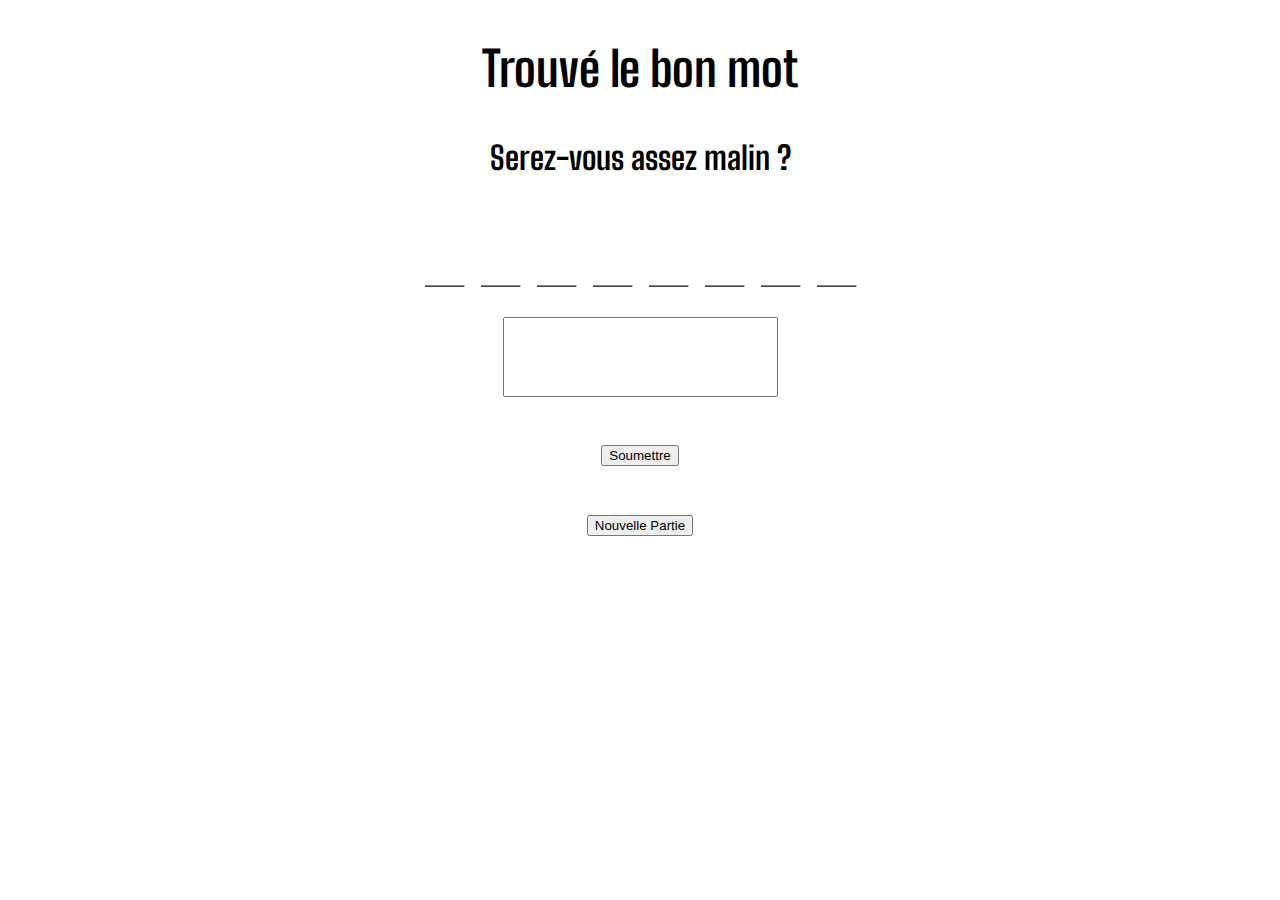
==== index.html @ fd2568e5 "lependuv1" ====
<!DOCTYPE html>
<html lang="en">

<head>
    <meta charset="UTF-8">
    <meta name="viewport" content="width=device-width, initial-scale=1.0">
    <meta http-equiv="X-UA-Compatible" content="ie=edge">
    <link rel="stylesheet" href="style.css">
    <title>Document</title>
</head>

<body>
    <div id="pendu">
        <h2>Trouvé le bon mot</h2>
        <h4 id="echange">Serez-vous assez malin ?</h4>
        <div id="mot" style="text-align: center;">
        </div>
        <div id="ui" style="text-align: center;margin:20px 0px">
            <input type="text" maxlength=1 size=5 id="userLetter" style="text-align: center;font-size:2em;">
            <p><button id="send">Soumettre</button></p>
            <p><button id="renew">Nouvelle Partie</button></p>
        </div>

    </div>

    <script src="pendu.js"></script>
</body>

</html>
---- style.css ----
@import url(https://fonts.googleapis.com/css?family=Big+Shoulders+Text:100,300,regular,500,600,700,800,900);
body {
    text-align: center;
    font-family: "Big Shoulders Text";
    font-size: 2em;
}

.green {
    fill: #95B60E
}

#mot {
    font-size: 2em;
}

#echange {
    opacity: 1;
    transform: opacity;
    transition: 1s linear;
    -webkit-transition: 1s linear;
    -moz-transition: 1s linear;
    -ms-transition: 1s linear;
    -o-transition: 1s linear;
    -webkit-transform: opacity;
    -moz-transform: opacity;
    -ms-transform: opacity;
    -o-transform: opacity;
}
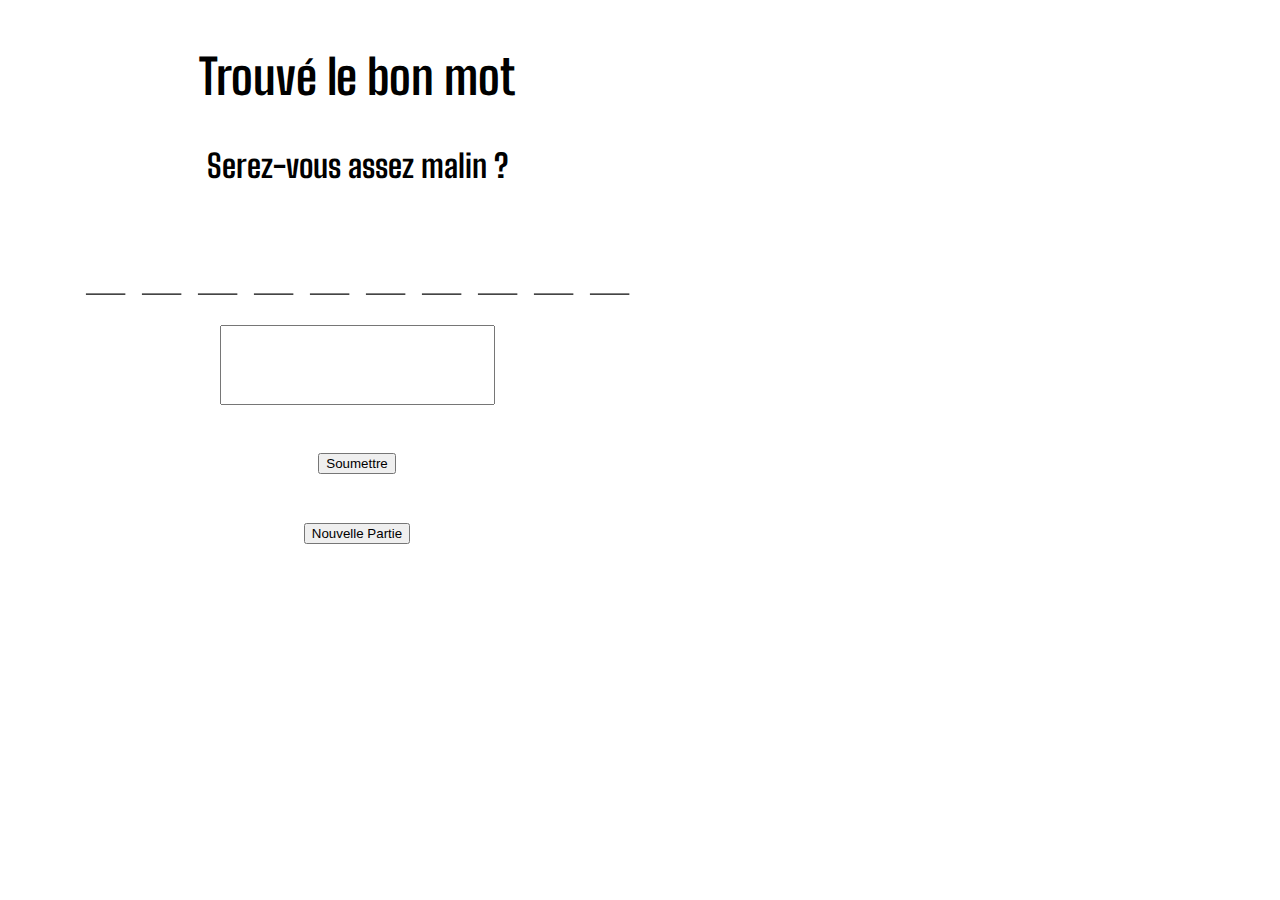
==== commit 7fe3c436: "renaming" ====
--- a/index.html
+++ b/index.html
@@ -5,25 +5,64 @@
     <meta charset="UTF-8">
     <meta name="viewport" content="width=device-width, initial-scale=1.0">
     <meta http-equiv="X-UA-Compatible" content="ie=edge">
-    <link rel="stylesheet" href="style.css">
+    <link rel="stylesheet" href="style2.css">
     <title>Document</title>
 </head>
 
 <body>
     <div id="pendu">
-        <h2>Trouvé le bon mot</h2>
-        <h4 id="echange">Serez-vous assez malin ?</h4>
-        <div id="mot" style="text-align: center;">
+        <div id="interface">
+            <h2>Trouvé le bon mot</h2>
+            <h4 id="echange">Serez-vous assez malin ?</h4>
+            <div id="mot" style="text-align: center;">
+            </div>
+            <div id="ui" style="text-align: center;margin:20px 0px">
+                <input type="text" maxlength=1 size=5 id="userLetter" style="text-align: center;font-size:2em;">
+                <p><button id="send">Soumettre</button></p>
+                <p><button id="renew">Nouvelle Partie</button></p>
+            </div>
         </div>
-        <div id="ui" style="text-align: center;margin:20px 0px">
-            <input type="text" maxlength=1 size=5 id="userLetter" style="text-align: center;font-size:2em;">
-            <p><button id="send">Soumettre</button></p>
-            <p><button id="renew">Nouvelle Partie</button></p>
+        <div id="graph" style="position:relative; background-color:#fff;">
+            <svg id="Pendu" width="500" height="600" style="left:0"> 
+                <g id="potence">
+                    <line x1="480" y1="20" x2="480" y2="580" id="pot1" style="display:none;stroke:#000;stroke-width:40px"/>
+                    <line x1="500" y1="20" x2="200" y2="20" id="pot2" style="display:none;stroke:#000;stroke-width:25px"/>
+                    <line x1="200" y1="7.5" x2="200" y2="80" id="pot3" style="display:none;stroke:#000;stroke-width:25px"/>
+                </g>
+                <g id="android" transform="translate(30,20)">
+                    <g id="head" style="display:none">
+                    <path d="M100,120 C100,35 250,35 250,120z" fill="#91e631"/>
+                    <circle cx="150" cy="90" r="7" fill="#fff" />
+                    <circle cx="200" cy="90" r="7" fill="#fff" />                
+                    </g>
+                    <g id="body" style="display:none">
+                    <path d="M100,130 H100,250 V130,260 C250,260 250,280 230,280 H230,120 C120,280 100,280 100,250 z" fill="#91e631" />
+                    </g>
+                    <g id="leftHand" style="display:none">
+                    <path d="M50,130 V130,260 C50,260 50,280 70,280 C70,280 90,280 90,260 V260,150 C90,150 90,130 70,130 C70,130 50,130 50,150z" fill="#91e631" />
+                    </g>
+                    <g id="rightHand" style="display:none">
+                    <path d="M260,130 V130,260 C260,260 260,280 280,280 C280,280 300,280 300,260 V260,150 C300,150 300,130 280,130 C280,130 260,130 260,150z" fill="#91e631" />
+                    </g>
+                    <g id="leftFeet" style="display:none">
+                    <path d="M130,280 V280,320 C130,320 130,340 150,340 C150,340 170,340 170,320 V320,280" fill="#91e631" />
+                    </g>
+                    <g id="rightFeet" style="display:none">
+                        <path d="M180,280 V280,320 C180,320 180,340 200,340 C200,340 220,340 220,320 V320,280" fill="#91e631" />
+                    </g>
+                    <g id="Anten1" style="display:none">                    
+                        <line x1="140" y1="70" x2="120" y2="40" style="stroke:#91e631;stroke-width:5;stroke-linecap:round" />    
+                    </g>  
+                    <g id="Anten2" style="display:none">                    
+                        <line x1="210" y1="70" x2="230" y2="40" style="stroke:#91e631;stroke-width:5;stroke-linecap:round" />  
+                    </g>  
+                 </g>
+            </svg>
         </div>
-
+    </div>
     </div>
 
-    <script src="pendu.js"></script>
+    <script src="pendu2.js"></script>
 </body>
 
-</html>+</html5
--- a/style2.css
+++ b/style2.css
@@ -0,0 +1,42 @@
+@import url(https://fonts.googleapis.com/css?family=Big+Shoulders+Text:100,300,regular,500,600,700,800,900);
+body {
+    text-align: center;
+    font-family: "Big Shoulders Text";
+    font-size: 2em;
+}
+
+#pendu {
+    width:100%;
+    display: flex;
+    flex-direction: row;
+    justify-content: space-around;
+
+}
+
+#interface {
+
+    width:50%;
+    flex-direction: column;
+}
+
+.green {
+    fill: #95B60E
+}
+
+#mot {
+    font-size: 2em;
+}
+
+#echange {
+    opacity: 1;
+    transform: opacity;
+    transition: 1s linear;
+    -webkit-transition: 1s linear;
+    -moz-transition: 1s linear;
+    -ms-transition: 1s linear;
+    -o-transition: 1s linear;
+    -webkit-transform: opacity;
+    -moz-transform: opacity;
+    -ms-transform: opacity;
+    -o-transform: opacity;
+}